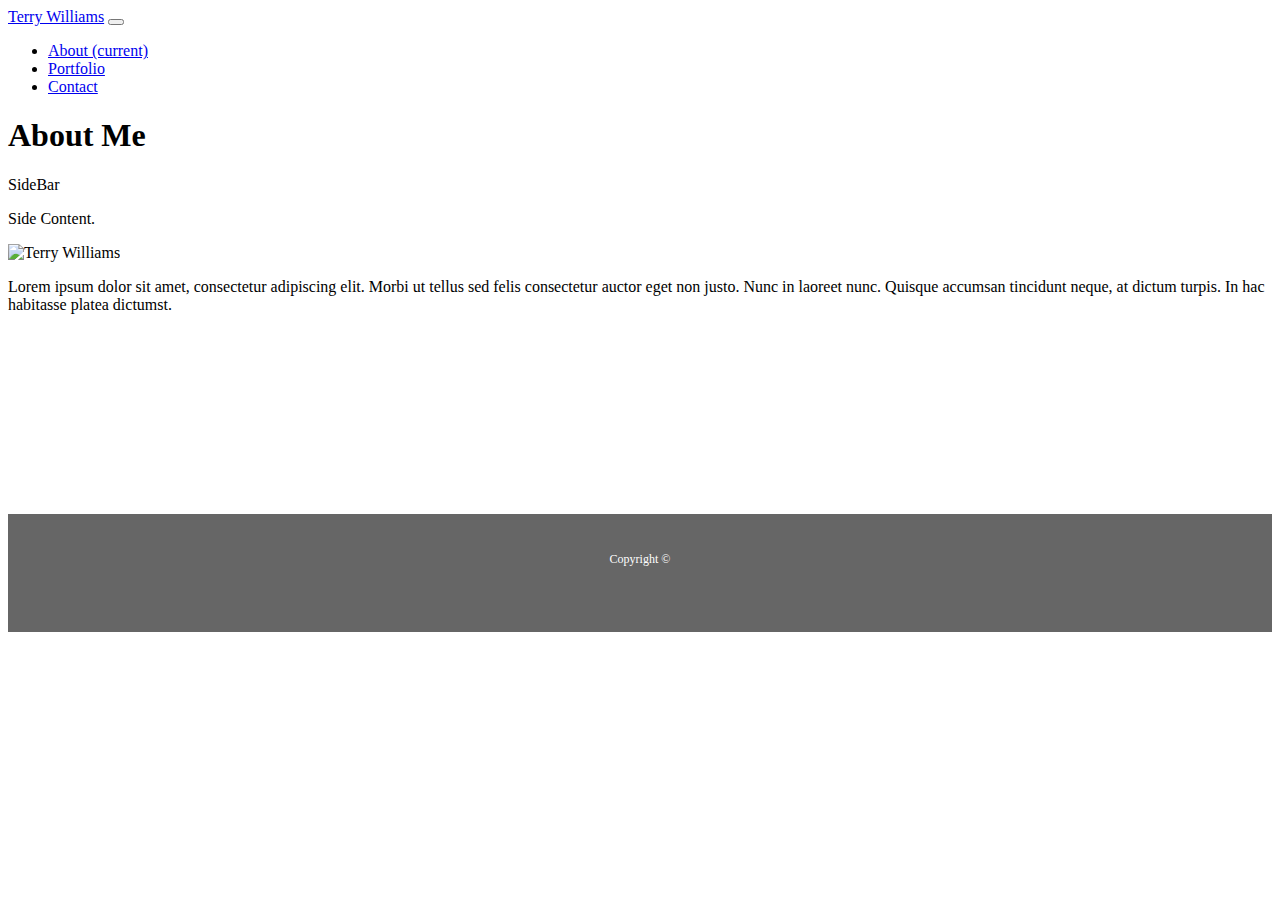
==== r-s-portfolio/index.html @ 6cdbbd6b "added media query" ====
<!DOCTYPE html>
<html lang=“en-us”> 
<head>
<meta charset=“UTF-8”>
<title>About | Terry Williams </title>
<style>
  body {
    background: url("../imgs/dust_scratches.png");
  }
  
  footer {
    margin-top: 200px;
    display: block;
    padding: 30px 0;
    clear: both;
    font-size: 12px;
    color: #fff;
    text-align: center;
    background: #666;
    border-top: 8px solid #666;
    height: 50px;
  }


</style>
<link rel="stylesheet" href="https://stackpath.bootstrapcdn.com/bootstrap/4.1.2/css/bootstrap.min.css" integrity="sha384-Smlep5jCw/wG7hdkwQ/Z5nLIefveQRIY9nfy6xoR1uRYBtpZgI6339F5dgvm/e9B" crossorigin="anonymous">

<link>
 </head>
<body> 
        <nav class="navbar navbar-expand-lg navbar-light bg-light">
                <a class="navbar-brand" href="#">Terry Williams</a>
                <button class="navbar-toggler" type="button" data-toggle="collapse" data-target="#navbarText" aria-controls="navbarText" aria-expanded="false" aria-label="Toggle navigation">
                  <span class="navbar-toggler-icon"></span>
                </button>
                <div class="collapse navbar-collapse" id="navbarText">
                  <ul class="navbar-nav mr-auto">
                    
                    
                   
                  </ul>
                  <span class="navbar-text">
                        <ul class="navbar-nav mr-auto">
                                <li class="nav-item active">
                                  <a class="nav-link" href="index.html">About <span class="sr-only">(current)</span></a>
                                </li>
                                <li class="nav-item">
                                  <a class="nav-link" href="portfolio.html">Portfolio</a>
                                </li>
                                <li class="nav-item">
                                  <a class="nav-link" href="contact.html">Contact</a>
                                </li>
                              </ul>
                  </span>
                </div>
              </nav>

              <div class="container">
                  <div class="row">
                      <div class= "col-md-8">
                          <h1>About Me</h1>
                      </div>
                      <div class="col-md-4">
                            <div class="card">
                                    <div class="card-header">
                                      SideBar
                                    </div>
                                    <div class="card-body">
                                      <p class="card-text">Side Content.</p>
                                    </div>
                                  </div>
                      </div>
                  </div>
                  <div class="row">
                    <div class="col-md-4">
                      <img src="imgs/Webp.net-resizeimage.jpg" alt="Terry Williams">
                    </div>
                    <div class="col-md-4">
                        <p>Lorem ipsum dolor sit amet, consectetur adipiscing elit. Morbi ut tellus sed felis consectetur auctor eget non justo. Nunc in laoreet nunc. Quisque accumsan tincidunt neque, at dictum turpis. In hac habitasse platea dictumst. </p>
                    </div>
                  </div>
              </div>

  
              <footer>
                  <div class="footnote">
                     Copyright &copy;
                  </div>
              </footer>
       
   

</body>
</html>
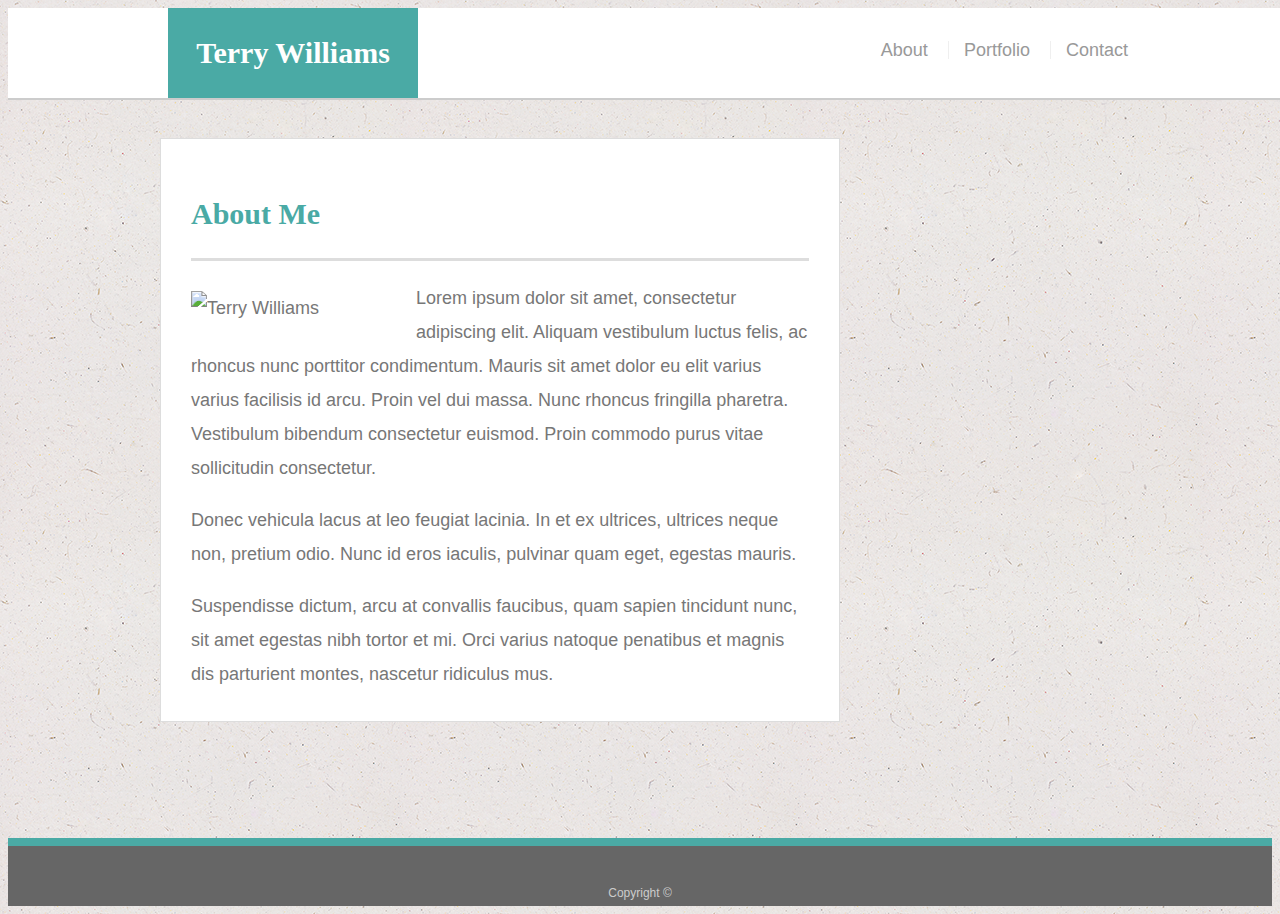
==== commit ac259984: "added index file" ====
--- a/r-s-portfolio/index.html
+++ b/r-s-portfolio/index.html
@@ -2,93 +2,44 @@
 <html lang=“en-us”> 
 <head>
 <meta charset=“UTF-8”>
-<title>About | Terry Williams </title>
-<style>
-  body {
-    background: url("../imgs/dust_scratches.png");
-  }
-  
-  footer {
-    margin-top: 200px;
-    display: block;
-    padding: 30px 0;
-    clear: both;
-    font-size: 12px;
-    color: #fff;
-    text-align: center;
-    background: #666;
-    border-top: 8px solid #666;
-    height: 50px;
-  }
+<title>About | Terry Williams</title>
+<link rel="stylesheet" type="text/css" href="assets/css/style.css">
+ </head>
+<body> 
+    <header id="masterhead">
+        <div class="container">
+          <a href= "index.html" id="logo">Terry Williams
+        </a>  
+        <nav>
+            <a href= "index.html">About</a>
+            <a href= "portfolio.html">Portfolio</a>
+            <a href= "contact.html">Contact</a>
+        </nav>
+        </div>
+    </header>
+
+    <div id="main-container" class="container">
+        <section class="main-section">
+            <h1>About Me</h1>
+
+            <img src="assets/images/P1010404.JPG" class="auth-image" alt="Terry Williams">
+
+            <p>Lorem ipsum dolor sit amet, consectetur adipiscing elit. Aliquam vestibulum luctus felis, ac rhoncus nunc porttitor condimentum. Mauris sit amet dolor eu elit varius varius facilisis id arcu. Proin vel dui massa. Nunc rhoncus fringilla pharetra. Vestibulum bibendum consectetur euismod. Proin commodo purus vitae sollicitudin consectetur.</p>
+
+            <p>Donec vehicula lacus at leo feugiat lacinia. In et ex ultrices, ultrices neque non, pretium odio. Nunc id eros iaculis, pulvinar quam eget, egestas mauris.
+            </p>
+
+            <p>Suspendisse dictum, arcu at convallis faucibus, quam sapien tincidunt nunc, sit amet egestas nibh tortor et mi. Orci varius natoque penatibus et magnis dis parturient montes, nascetur ridiculus mus.</p>
 
 
-</style>
-<link rel="stylesheet" href="https://stackpath.bootstrapcdn.com/bootstrap/4.1.2/css/bootstrap.min.css" integrity="sha384-Smlep5jCw/wG7hdkwQ/Z5nLIefveQRIY9nfy6xoR1uRYBtpZgI6339F5dgvm/e9B" crossorigin="anonymous">
+        </section>
 
-<link>
- </head>
-<body> 
-        <nav class="navbar navbar-expand-lg navbar-light bg-light">
-                <a class="navbar-brand" href="#">Terry Williams</a>
-                <button class="navbar-toggler" type="button" data-toggle="collapse" data-target="#navbarText" aria-controls="navbarText" aria-expanded="false" aria-label="Toggle navigation">
-                  <span class="navbar-toggler-icon"></span>
-                </button>
-                <div class="collapse navbar-collapse" id="navbarText">
-                  <ul class="navbar-nav mr-auto">
-                    
-                    
-                   
-                  </ul>
-                  <span class="navbar-text">
-                        <ul class="navbar-nav mr-auto">
-                                <li class="nav-item active">
-                                  <a class="nav-link" href="index.html">About <span class="sr-only">(current)</span></a>
-                                </li>
-                                <li class="nav-item">
-                                  <a class="nav-link" href="portfolio.html">Portfolio</a>
-                                </li>
-                                <li class="nav-item">
-                                  <a class="nav-link" href="contact.html">Contact</a>
-                                </li>
-                              </ul>
-                  </span>
-                </div>
-              </nav>
-
-              <div class="container">
-                  <div class="row">
-                      <div class= "col-md-8">
-                          <h1>About Me</h1>
-                      </div>
-                      <div class="col-md-4">
-                            <div class="card">
-                                    <div class="card-header">
-                                      SideBar
-                                    </div>
-                                    <div class="card-body">
-                                      <p class="card-text">Side Content.</p>
-                                    </div>
-                                  </div>
-                      </div>
-                  </div>
-                  <div class="row">
-                    <div class="col-md-4">
-                      <img src="imgs/Webp.net-resizeimage.jpg" alt="Terry Williams">
-                    </div>
-                    <div class="col-md-4">
-                        <p>Lorem ipsum dolor sit amet, consectetur adipiscing elit. Morbi ut tellus sed felis consectetur auctor eget non justo. Nunc in laoreet nunc. Quisque accumsan tincidunt neque, at dictum turpis. In hac habitasse platea dictumst. </p>
-                    </div>
-                  </div>
-              </div>
-
-  
-              <footer>
-                  <div class="footnote">
-                     Copyright &copy;
-                  </div>
-              </footer>
-       
-   
-
+    </div>
+    
+    <footer>
+        <div class="container">
+            Copyright &copy;
+        </div>
+    </footer>
 </body>
 </html>--- a/r-s-portfolio/assets/css/style.css
+++ b/r-s-portfolio/assets/css/style.css
@@ -0,0 +1,260 @@
+body {
+    font-family: Arial, "Helvetica Neue", Helvetica, sans-serif;
+    font-size: 18px;
+    line-height: 34px;
+    color: #777;
+    background: url("../images/ep_naturalwhite.png");
+}
+
+* {
+    box-sizing: border-box;
+}
+
+/* general */
+
+.container {
+    width: 100%;
+    max-width: 960px;
+    margin: 0 auto;
+    clear: both;
+}
+
+h1, h2, h3, p, {
+    margin-bottom: 20px;
+}
+
+p:last-child {
+    margin-bottom: 0;
+}
+
+h1, h2, h3 {
+    font-family: Georgia, Times, "Times New Roman", serif;
+    font-weight: 700;
+    color: #4aaaa5;
+}
+
+h1 {
+    padding-bottom: 20px;
+    font-size: 30px;
+    line-height: 49px;
+    border-bottom: 3px solid #ddd;
+}
+
+h2, h3 {
+    font-size: 22px;
+}
+
+#masterhead {
+    position: fixed;
+    z-index: 99;
+    width: 100%;
+    margin: 0 0 30px;
+    overflow: auto;
+    color: #fff;
+    background: #fff;
+    border-bottom: 2px solid #ccc;
+}
+
+#logo {
+    float: left;
+    width: 250px;
+    height: 90px;
+    font-family: Georgia, Times, "Times New Roman", serif;
+    font-size: 30px;
+    font-weight: 700;
+    line-height: 90px;
+    color: #fff;
+    text-align: center;
+    text-decoration: none;
+    background: #4aaaa5;
+}
+
+nav {
+    float: right;
+    margin-top: 25px;
+}
+
+nav a {
+    display: inline-block;
+    padding-left: 15px;
+    margin-left: 15px;
+    line-height: 18px;
+    color: #999;
+    text-decoration: none;
+    border-left: 1px solid #efefef;
+}
+
+nav a:first-child {
+    border-left: 0 none;
+}
+
+footer {
+    padding: 30px 0;
+    clear: both;
+    font-size: 12px;
+    color: #fff;
+    color: #ccc;
+    text-align: center;
+    background: #666;
+    border-top: 8px solid #4aaaa5;
+    height: 50px;
+}
+
+h3, h2 {
+    padding-bottom: 20px;
+    margin-bottom: 15px;
+    line-height: 22px;
+    border-bottom: 2px solid #eee;
+}
+
+/* main */
+
+#main-container {
+    padding-top: 130px;
+    min-height: calc(100vh - 70px);
+}
+
+.main-section {
+    float: left;
+    width: 100%;
+    max-width: 680px;
+    padding: 30px;
+    margin: 0 0 40px;
+    background: #fff;
+    border: 1px solid #ddd;
+}
+
+/* portfolio page */
+
+.work {
+    position: relative;
+    float: left;
+    width: 274px;
+    margin: 20px 0 25px;
+    overflow: auto;
+}
+
+.work:nth-child(even) {
+    margin-right: 40px;
+}
+
+.work img {
+    width: 100%;
+    border: 0 none;
+    opacity: 0.8;
+}
+
+
+.work h3 {
+    position: absolute;
+    bottom: 20px;
+    width: 100%;
+    padding: 15px;
+    margin-bottom: 0;
+    font-weight: 300;
+    line-height: 30px;
+    color: #fff;
+    text-align: center;
+    background: #4aaaa5;
+    border-bottom: 0;
+}
+
+.auth-image {
+    float: left;
+    width: 200px;
+    height: auto;
+    margin-top: 10px;
+    margin-right: 25px;
+}
+
+/* contact page */
+
+#contact-form ul {
+    margin-bottom: 20px;
+
+}
+
+#contact-form li {
+    margin-bottom: 10px;
+}
+
+label, input[type=text], input[type=email], textarea {
+    display: block;
+    width: 100%;
+}
+
+input[type=text], input[type=email], textarea {
+    height: 35px;
+    padding: 0 10px;
+    font-size: 14px;
+    border: 1px solid #ddd;
+}
+
+textarea {
+    height: 200px
+}
+
+input[type=submit] {
+    padding: 10px 30px;
+    font-size: 18px;
+    color: #fff;
+    cursor: pointer;
+    background: #4aaaa5;
+    border: 0 none;
+}
+/* media Query style */
+@media screen and (max-width: 980px) {
+    
+
+    .container {
+        width: 100%;
+        padding: 20px;
+    }
+
+    #main-container, #auth-image {
+        width: 100%;
+    }
+
+    #auth-image {
+        margin-top: 40px;
+    }
+}
+
+@media screen and (max-width: 768px) {
+    body {
+        background-color: #333;
+
+    }
+
+    .container {
+        width: 100%;
+        padding: 20px;
+    }
+
+    #main-container, #auth-image {
+        width: 100;
+    }
+
+    #auth-image {
+        margin-top: 40px;
+    }
+}
+
+@media screen and (max-width: 640px) {
+    body {
+        background-color: #333;
+    }
+
+    .container {
+        width: 100%;
+        padding: 20px;
+    }
+
+    #main-container, #auth-image {
+        width: 100;
+    }
+
+    #auth-image {
+        margin-top: 40px;
+    }
+}